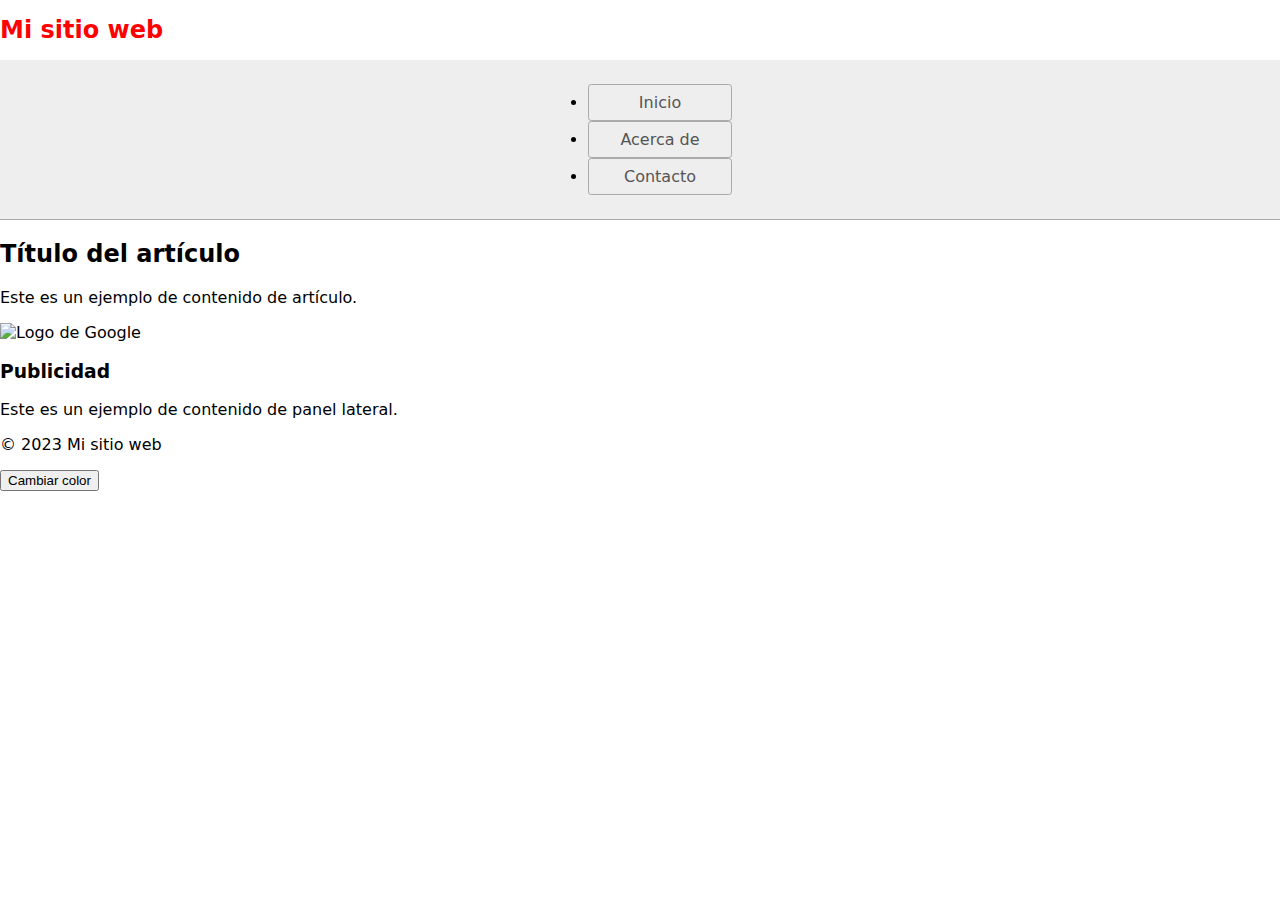
==== index.html @ 159ca5cc "Initial commit" ====
<!DOCTYPE html>
<html lang="es">
<head>
	<title>Ejemplo de HTML5</title>
  <meta charset="UTF-8"/>
  <link rel="stylesheet" href="styles.css" />
  <script type="module" src="script.js"></script>
</head>
<body>
	<header>
		<h1 id="miTexto"><span class="rotating-text">Mi sitio web</h1>
		<nav>
			<ul>
				<li> <span class="rotating-text"><a href="/page2.html">Inicio</a></li>
				<li><span class="rotating-text"><a href="#">Acerca de</a></li>
				<li><span class="rotating-text"><a href="#">Contacto</a></li>
			</ul>
		</nav>
	</header>
	
	<section>
		<article>
			<h2><span class="rotating-text">Título del artículo</h2>
			<p><span class="rotating-text">Este es un ejemplo de contenido de artículo.</p>
      <img src="https://www.google.com/images/branding/googlelogo/2x/googlelogo_color_272x92dp.png" alt="Logo de Google">
		</article>
		
		<aside>
			<h3>Publicidad</h3>
			<p>Este es un ejemplo de contenido de panel lateral.</p>
		</aside>
	</section>
	
	<footer>
		<p>&copy; 2023 Mi sitio web</p>
	</footer>
	<button onclick="cambiarColor()">Cambiar color</button>
</body>
</html>
---- styles.css ----
* {
  box-sizing: border-box;
}

body {
  margin: 0;
  font-family: system-ui, sans-serif;
  color: black;
  background-color: white;
}

nav {
  display: flex;
  flex-wrap: wrap;
  align-items: center;
  justify-content: center;
  padding: 0.5rem;
  gap: 0.5rem;
  border-bottom: solid 1px #aaa;
  background-color: #eee;
}

nav a {
  display: inline-block;
  min-width: 9rem;
  padding: 0.5rem;
  border-radius: 0.2rem;
  border: solid 1px #aaa;
  text-align: center;
  text-decoration: none;
  color: #555;
}

nav a[aria-current='page'] {
  color: #000;
  background-color: #d4d4d4;
}

main {
  padding: 1rem;
}

h1 {
  font-weight: bold;
  font-size: 1.5rem;
}

video {
  position: fixed;
  z-index: -1;
  width: 100%;
  height: 100%;
  object-fit: cover;
}

.rotating-text {
  display: inline-block;
  animation: rotate 5s infinite linear;
}

@keyframes rotate {
  from {
    transform: rotate(0deg);
  }
  to {
    transform: rotate(360deg);
  }
}

#miTexto {
  color: red;
}
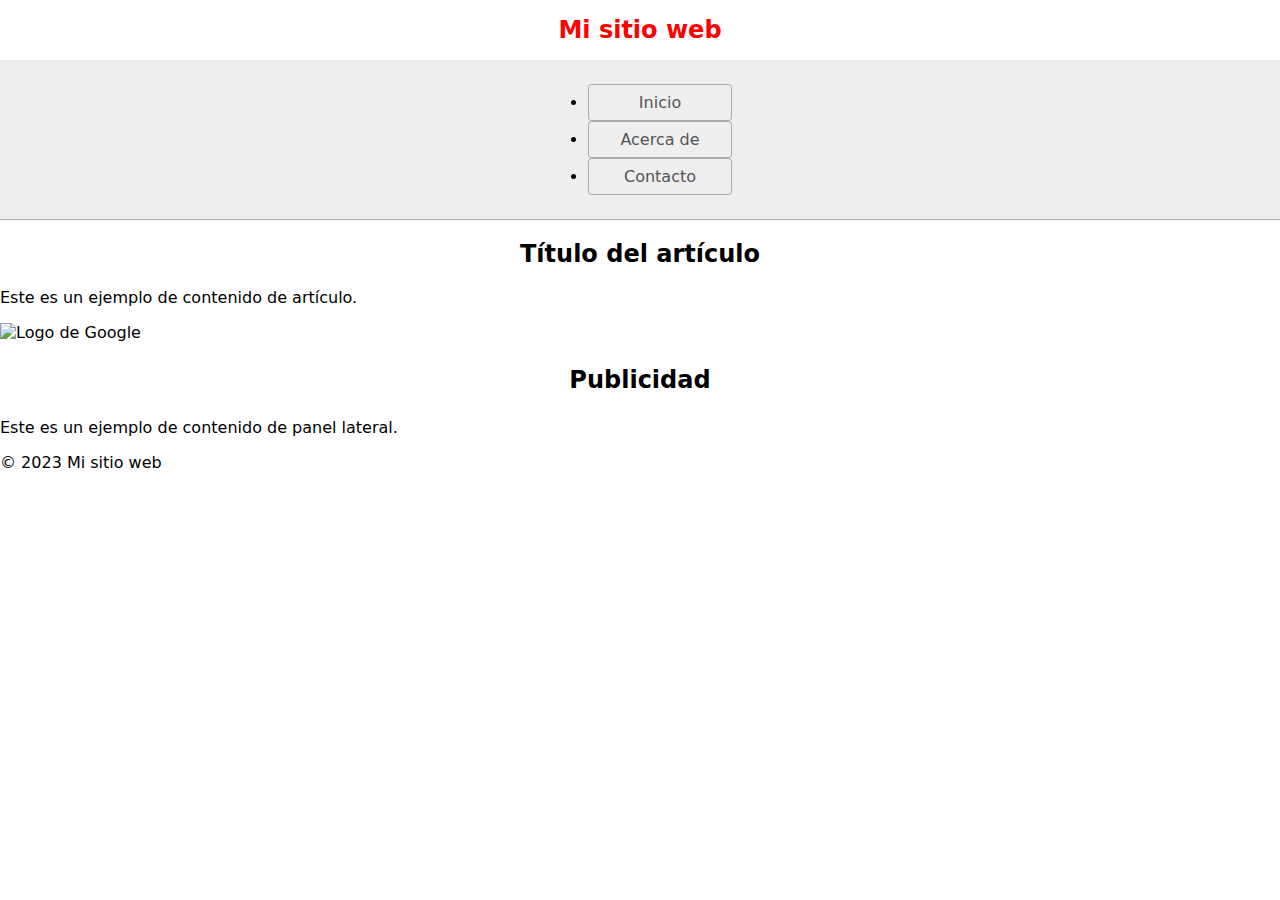
==== commit 7fdf0065: "4 files modified" ====
--- a/index.html
+++ b/index.html
@@ -14,22 +14,22 @@
 		<h1 id="miTexto"><span class="rotating-text">Mi sitio web</h1>
 		<nav>
 			<ul>
-				<li> <span class="rotating-text"><a href="/page2.html">Inicio</a></li>
-				<li><span class="rotating-text"><a href="#">Acerca de</a></li>
-				<li><span class="rotating-text"><a href="#">Contacto</a></li>
+				<li><a href="/page2.html">Inicio</a></li>
+				<li onclick="cambiarColor()"><a href="#">Acerca de</a></li>
+				<li><a href="#">Contacto</a></li>
 			</ul>
 		</nav>
 	</header>
 	
 	<section>
 		<article>
-			<h2><span class="rotating-text">Título del artículo</h2>
-			<p><span class="rotating-text">Este es un ejemplo de contenido de artículo.</p>
+			<h2 id="miTexto2"><span class="rotating-text">Título del artículo</h2>
+			<p>Este es un ejemplo de contenido de artículo.</p>
       <img src="https://www.google.com/images/branding/googlelogo/2x/googlelogo_color_272x92dp.png" alt="Logo de Google">
 		</article>
 		
 		<aside>
-			<h3>Publicidad</h3>
+			<h3 id="miTexto3"><span class="rotating-text">Publicidad</h3>
 			<p>Este es un ejemplo de contenido de panel lateral.</p>
 		</aside>
 	</section>
@@ -37,7 +37,6 @@
 	<footer>
 		<p>&copy; 2023 Mi sitio web</p>
 	</footer>
-	<button onclick="cambiarColor()">Cambiar color</button>
 </body>
 </html>
 
--- a/styles.css
+++ b/styles.css
@@ -43,6 +43,19 @@
 h1 {
   font-weight: bold;
   font-size: 1.5rem;
+  text-align: center;
+}
+
+h2 {
+  font-weight: bold;
+  font-size: 1.5rem;
+  text-align: center;
+}
+
+h3 {
+  font-weight: bold;
+  font-size: 1.5rem;
+  text-align: center;
 }
 
 video {
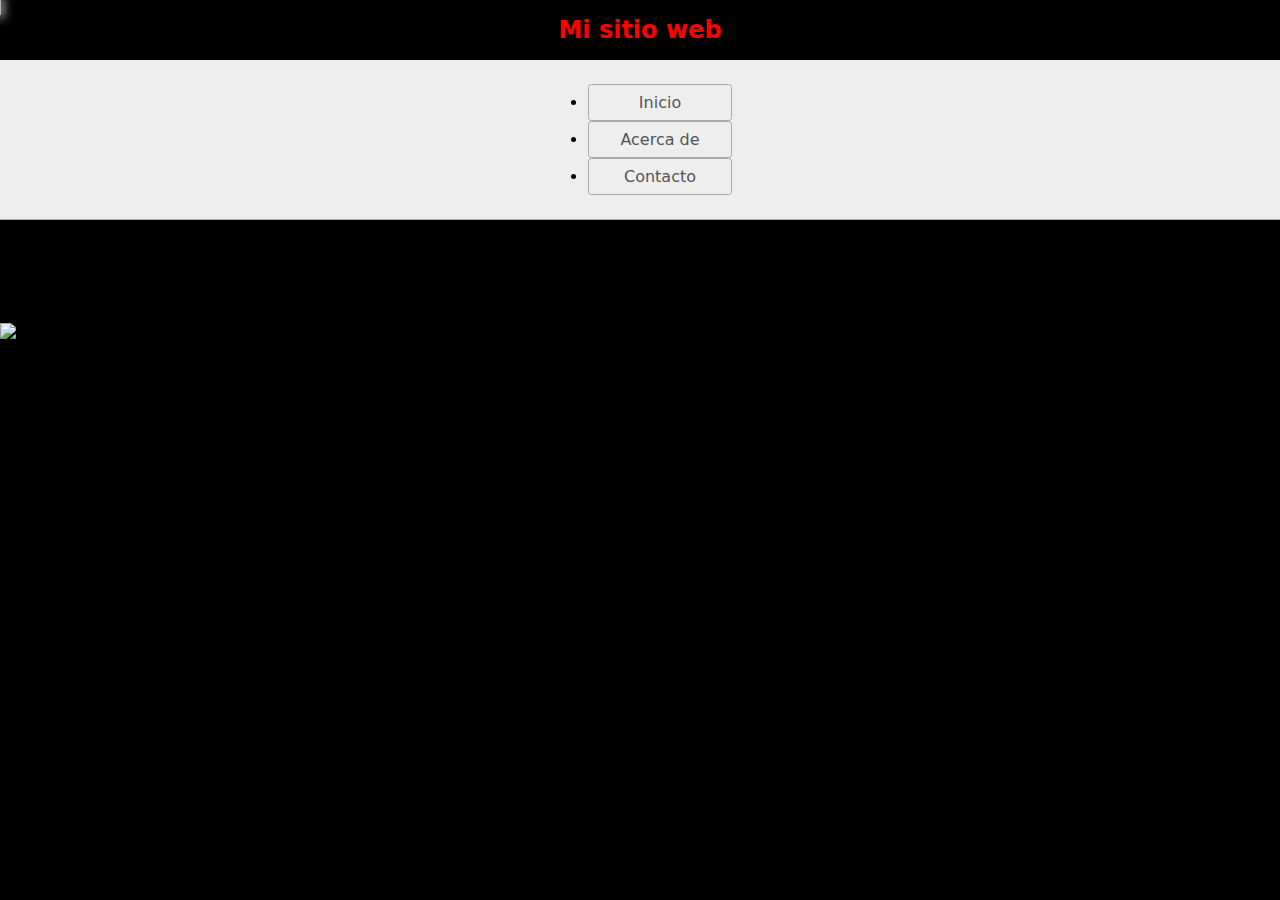
==== commit de3d73b6: "3 files modified, 1 added, 1 deleted" ====
--- a/index.html
+++ b/index.html
@@ -37,6 +37,8 @@
 	<footer>
 		<p>&copy; 2023 Mi sitio web</p>
 	</footer>
+
+	<div class="rain"></div>
 </body>
 </html>
 
--- a/styles.css
+++ b/styles.css
@@ -83,4 +83,58 @@
 #miTexto {
   color: red;
 }
+
+body {
+  background-color: black;
+  overflow: hidden;
+}
+.rain {
+  position: absolute;
+  top: 0;
+  left: 0;
+  width: 100%;
+  height: 100%;
+  pointer-events: none;
+  background: transparent url('imagenes/lluvia.png') center center no-repeat;
+  z-index: 1;
+  animation: rain 2s linear infinite;
+}
+.rain:after {
+  content: '';
+  position: absolute;
+  top: 0;
+  left: 0;
+  width: 1px;
+  height: 15px;
+  background-color: rgba(255,255,255,0.7);
+  box-shadow: 0 0 10px 3px rgba(255,255,255,0.7);
+  animation: drop 1s linear infinite;
+}
+@keyframes rain {
+  0% {
+    background-position: 0 0;
+  }
+  100% {
+    background-position: 100% 100%;
+  }
+}
+@keyframes drop {
+  0% {
+    transform: translateY(0px);
+    opacity: 0;
+  }
+  25% {
+    opacity: 1;
+  }
+  50% {
+    opacity: 1;
+  }
+  75% {
+    opacity: 1;
+  }
+  100% {
+    transform: translateY(500px);
+    opacity: 0;
+  }
+}
 	
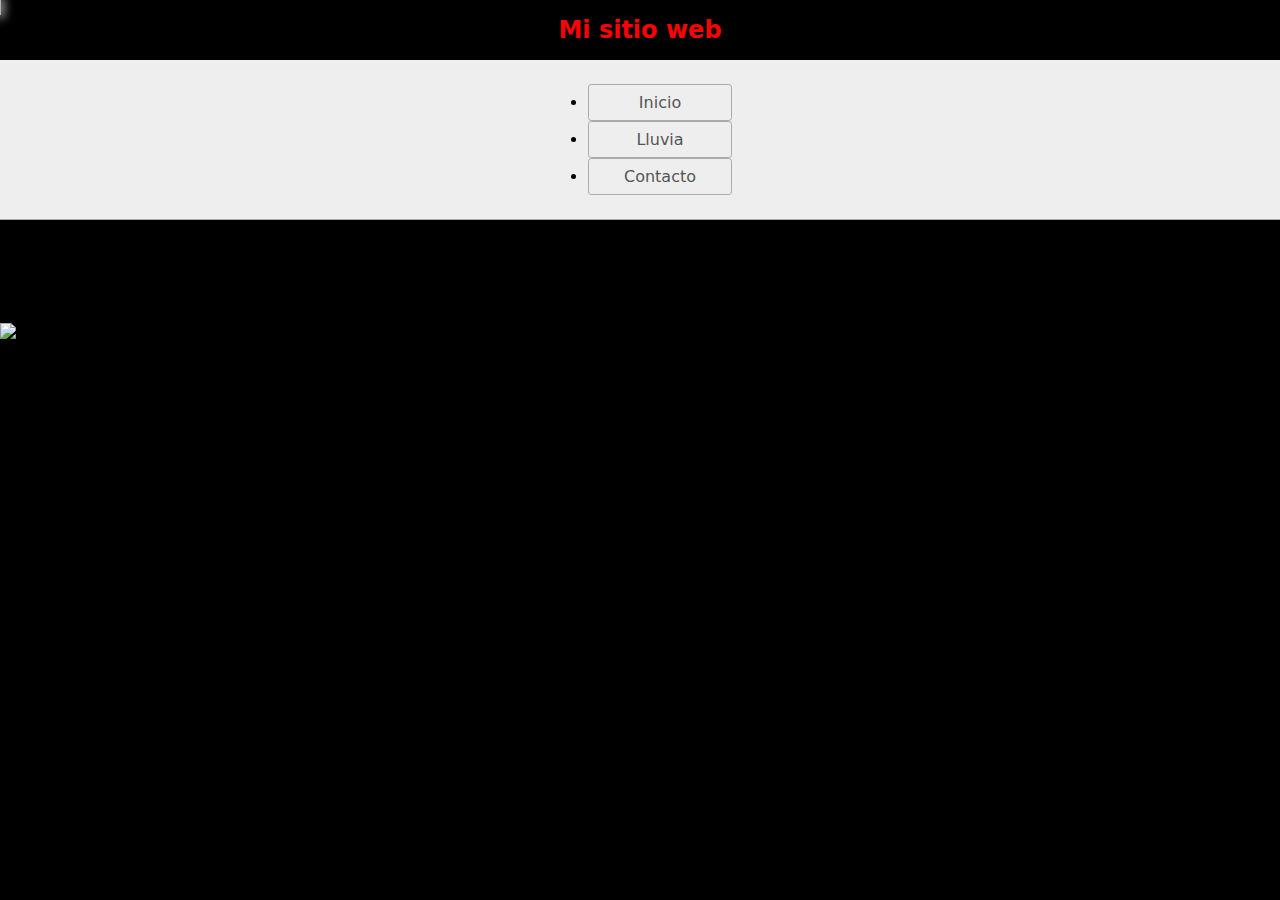
==== commit b6c68423: "2 files modified, 1 added" ====
--- a/index.html
+++ b/index.html
@@ -15,7 +15,7 @@
 		<nav>
 			<ul>
 				<li><a href="/page2.html">Inicio</a></li>
-				<li onclick="cambiarColor()"><a href="#">Acerca de</a></li>
+				<li><a href="/lluvia.html">Lluvia</a></li>
 				<li><a href="#">Contacto</a></li>
 			</ul>
 		</nav>
--- a/styles.css
+++ b/styles.css
@@ -95,7 +95,7 @@
   width: 100%;
   height: 100%;
   pointer-events: none;
-  background: transparent url('imagenes/lluvia.png') center center no-repeat;
+  background: transparent url('https://stackblitz.com/files/web-platform-rhebkf/github/pedroxavier1451/pedroxavier1451/main/imagenes/imagen_2023-04-09_110723000-removebg-preview.png') center center no-repeat;
   z-index: 1;
   animation: rain 2s linear infinite;
 }
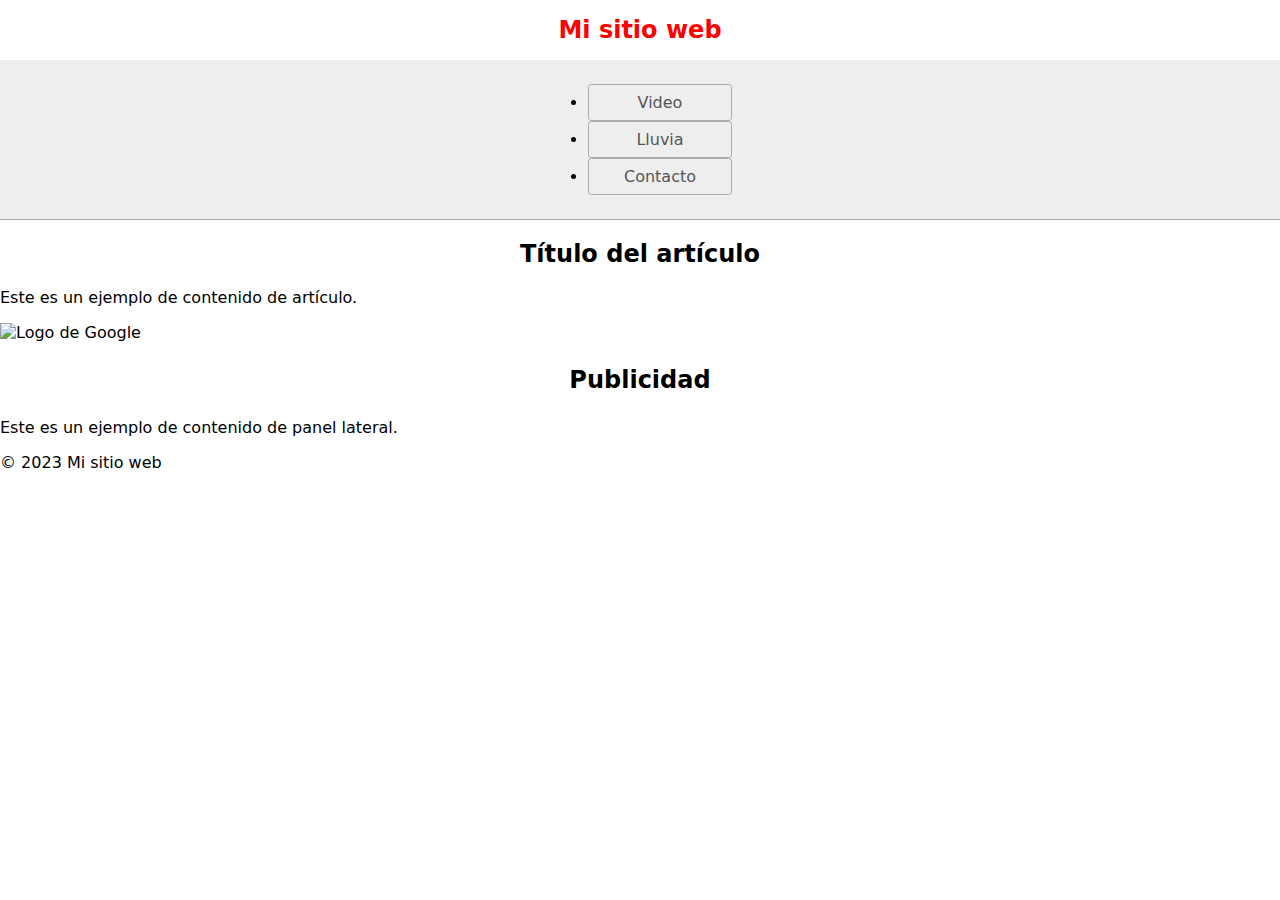
==== commit 8de1e48b: "3 files modified" ====
--- a/index.html
+++ b/index.html
@@ -14,7 +14,7 @@
 		<h1 id="miTexto"><span class="rotating-text">Mi sitio web</h1>
 		<nav>
 			<ul>
-				<li><a href="/page2.html">Inicio</a></li>
+				<li><a href="/page2.html">Video</a></li>
 				<li><a href="/lluvia.html">Lluvia</a></li>
 				<li><a href="#">Contacto</a></li>
 			</ul>
--- a/styles.css
+++ b/styles.css
@@ -84,57 +84,3 @@
   color: red;
 }
 
-body {
-  background-color: black;
-  overflow: hidden;
-}
-.rain {
-  position: absolute;
-  top: 0;
-  left: 0;
-  width: 100%;
-  height: 100%;
-  pointer-events: none;
-  background: transparent url('https://stackblitz.com/files/web-platform-rhebkf/github/pedroxavier1451/pedroxavier1451/main/imagenes/imagen_2023-04-09_110723000-removebg-preview.png') center center no-repeat;
-  z-index: 1;
-  animation: rain 2s linear infinite;
-}
-.rain:after {
-  content: '';
-  position: absolute;
-  top: 0;
-  left: 0;
-  width: 1px;
-  height: 15px;
-  background-color: rgba(255,255,255,0.7);
-  box-shadow: 0 0 10px 3px rgba(255,255,255,0.7);
-  animation: drop 1s linear infinite;
-}
-@keyframes rain {
-  0% {
-    background-position: 0 0;
-  }
-  100% {
-    background-position: 100% 100%;
-  }
-}
-@keyframes drop {
-  0% {
-    transform: translateY(0px);
-    opacity: 0;
-  }
-  25% {
-    opacity: 1;
-  }
-  50% {
-    opacity: 1;
-  }
-  75% {
-    opacity: 1;
-  }
-  100% {
-    transform: translateY(500px);
-    opacity: 0;
-  }
-}
-	
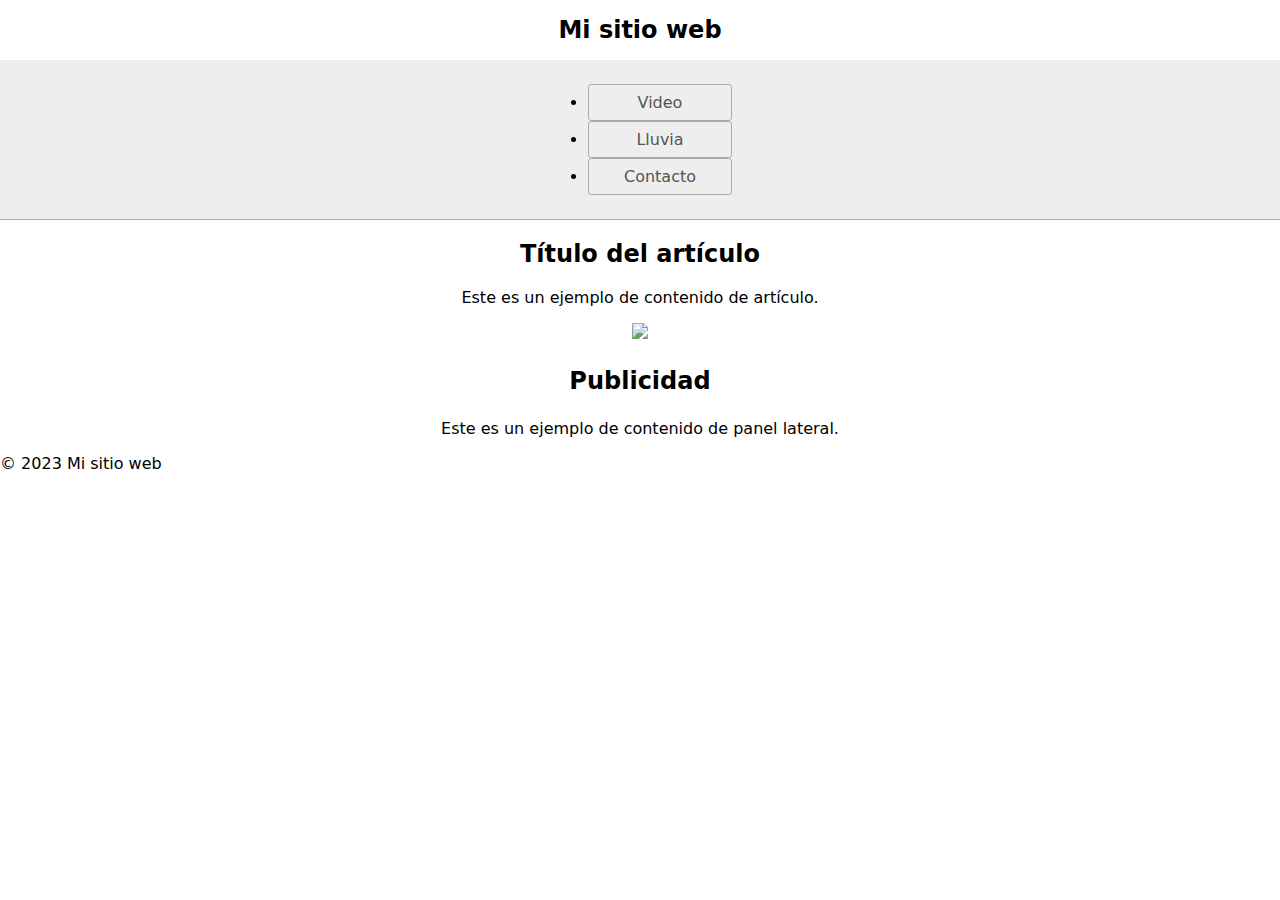
==== commit 51e9ee7a: "2 files modified" ====
--- a/index.html
+++ b/index.html
@@ -22,10 +22,11 @@
 	</header>
 	
 	<section>
+	<div class="container">
 		<article>
 			<h2 id="miTexto2"><span class="rotating-text">Título del artículo</h2>
 			<p>Este es un ejemplo de contenido de artículo.</p>
-      <img src="https://www.google.com/images/branding/googlelogo/2x/googlelogo_color_272x92dp.png" alt="Logo de Google">
+      <img src="https://www.google.com/images/branding/googlelogo/2x/googlelogo_color_272x92dp.png" span class="rotating-text">
 		</article>
 		
 		<aside>
--- a/styles.css
+++ b/styles.css
@@ -58,6 +58,10 @@
   text-align: center;
 }
 
+.container {
+  text-align: center;
+}
+
 video {
   position: fixed;
   z-index: -1;
@@ -80,7 +84,5 @@
   }
 }
 
-#miTexto {
-  color: red;
-}
 
+
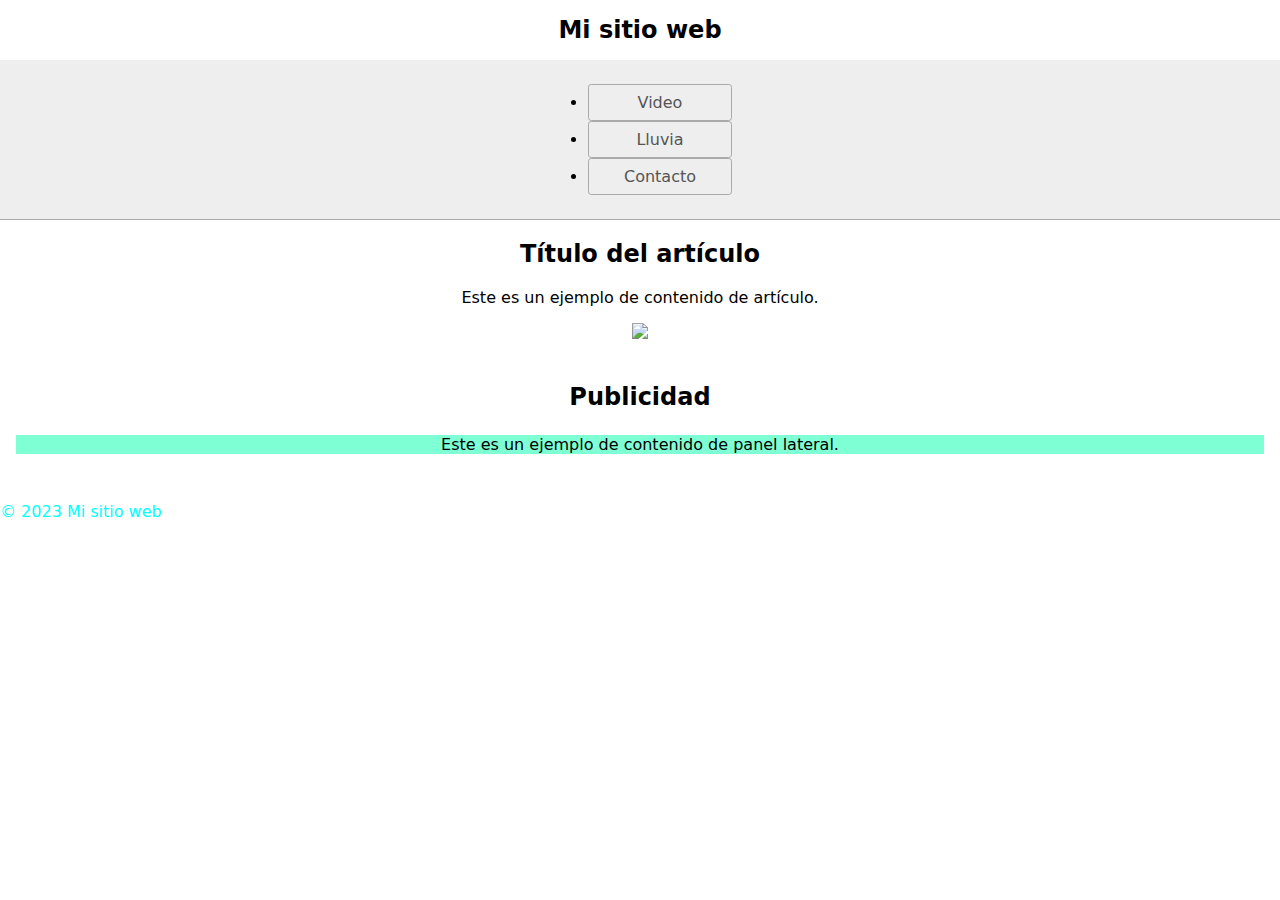
==== commit 2277732f: "c" ====
--- a/index.html
+++ b/index.html
@@ -28,15 +28,17 @@
 			<p>Este es un ejemplo de contenido de artículo.</p>
       <img src="https://www.google.com/images/branding/googlelogo/2x/googlelogo_color_272x92dp.png" span class="rotating-text">
 		</article>
+		<main >
+			<aside>
+				<h3 id="miTexto3"><span class="rotating-text">Publicidad</h3>
+				<div><p>Este es un ejemplo de contenido de panel lateral.</p></div>
+			</aside>
+		</main>
 		
-		<aside>
-			<h3 id="miTexto3"><span class="rotating-text">Publicidad</h3>
-			<p>Este es un ejemplo de contenido de panel lateral.</p>
-		</aside>
 	</section>
 	
 	<footer>
-		<p>&copy; 2023 Mi sitio web</p>
+		<p id="pie">&copy; 2023 Mi sitio web</p>
 	</footer>
 
 	<div class="rain"></div>
--- a/styles.css
+++ b/styles.css
@@ -20,6 +20,10 @@
   background-color: #eee;
 }
 
+aside a {
+  color: yellow;
+}
+
 nav a {
   display: inline-block;
   min-width: 9rem;
@@ -38,6 +42,10 @@
 
 main {
   padding: 1rem;
+}
+
+main div {
+  background-color: aquamarine;
 }
 
 h1 {
@@ -62,6 +70,8 @@
   text-align: center;
 }
 
+
+
 video {
   position: fixed;
   z-index: -1;
@@ -84,5 +94,8 @@
   }
 }
 
+#pie{
+  color: aqua;
+}
 
 
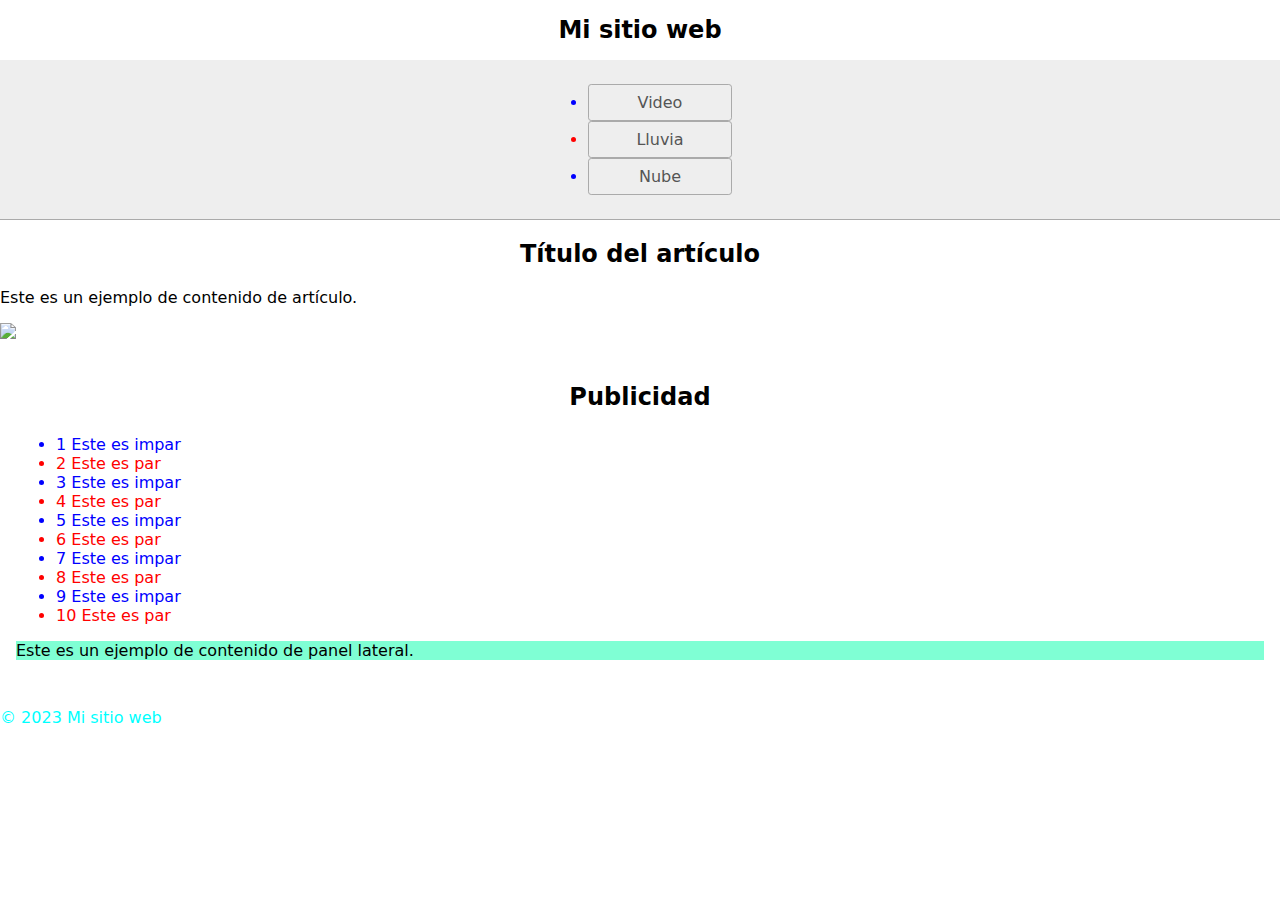
==== commit 6d05d074: "nube" ====
--- a/index.html
+++ b/index.html
@@ -1,6 +1,3 @@
-
-
-
 <!DOCTYPE html>
 <html lang="es">
 <head>
@@ -11,26 +8,38 @@
 </head>
 <body>
 	<header>
-		<h1 id="miTexto"><span class="rotating-text">Mi sitio web</h1>
+		<h1 id="miTexto">Mi sitio web</h1>
 		<nav>
 			<ul>
-				<li><a href="/page2.html">Video</a></li>
-				<li><a href="/lluvia.html">Lluvia</a></li>
-				<li><a href="#">Contacto</a></li>
+				<li><a href="C:/Users/pedro/Documents/GitHub/pedroxavier1451.github.io/page2.html">Video</a></li>
+				<li><a href="C:/Users/pedro/Documents/GitHub/pedroxavier1451.github.io/lluvia.html">Lluvia</a></li>
+				<li><a href="C:/Users/pedro/Documents/GitHub/pedroxavier1451.github.io/nube.html">Nube</a></li>
 			</ul>
 		</nav>
 	</header>
 	
 	<section>
-	<div class="container">
+	
 		<article>
-			<h2 id="miTexto2"><span class="rotating-text">Título del artículo</h2>
+			<h2 id="miTexto2">Título del artículo</h2>
 			<p>Este es un ejemplo de contenido de artículo.</p>
-      <img src="https://www.google.com/images/branding/googlelogo/2x/googlelogo_color_272x92dp.png" span class="rotating-text">
+      <img src="https://www.google.com/images/branding/googlelogo/2x/googlelogo_color_272x92dp.png">
 		</article>
 		<main >
 			<aside>
-				<h3 id="miTexto3"><span class="rotating-text">Publicidad</h3>
+				<h3 id="miTexto3">Publicidad</h3>
+				<ul>
+					<li>1 Este es impar</li>
+					<li>2 Este es par</li>
+					<li>3 Este es impar</li>
+					<li>4 Este es par</li>
+					<li>5 Este es impar</li>
+					<li>6 Este es par</li>
+					<li>7 Este es impar</li>
+					<li>8 Este es par</li>
+					<li>9 Este es impar</li>
+					<li>10 Este es par</li>
+				</ul>
 				<div><p>Este es un ejemplo de contenido de panel lateral.</p></div>
 			</aside>
 		</main>
--- a/styles.css
+++ b/styles.css
@@ -70,8 +70,6 @@
   text-align: center;
 }
 
-
-
 video {
   position: fixed;
   z-index: -1;
@@ -98,4 +96,12 @@
   color: aqua;
 }
 
+  ul li:nth-child(even) {
+    color: red;
+  }
+  
+  ul li:nth-child(odd) {
+    color: blue;
+  }
 
+
